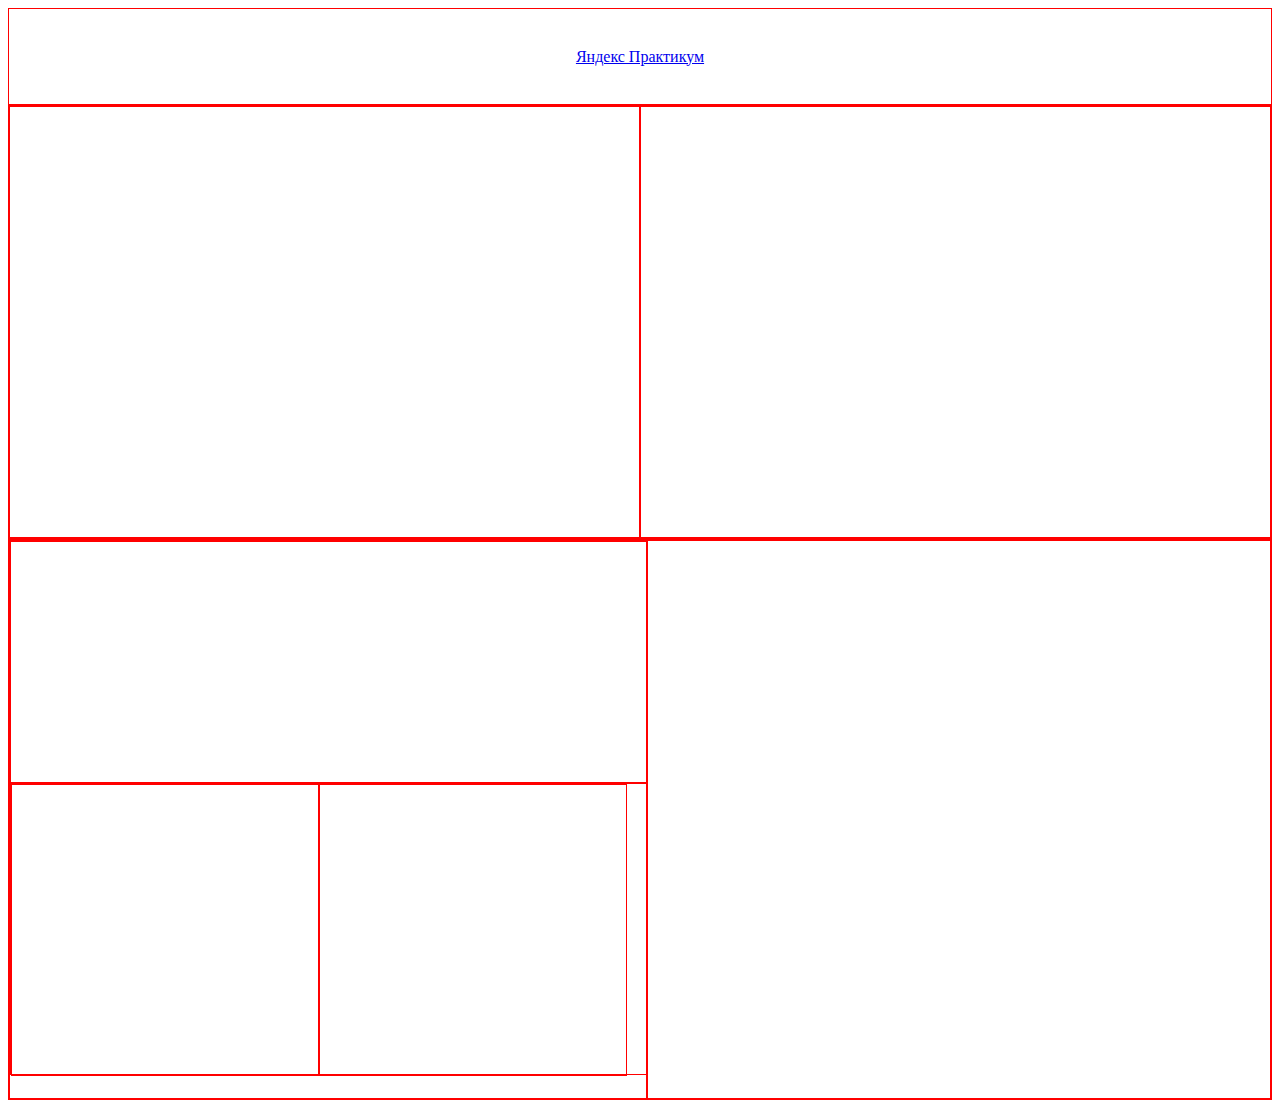
==== index.html @ 2b6501e7 "29/09/20" ====
<!DOCTYPE html>
<html>
<head>
  <meta charset="UTF-8">
  <link rel="stylesheet" href="https://code.s3.yandex.net/web-code/normalize.css">
  <link rel="stylesheet" href="style.css">
  <title>Портфолио</title>
</head>
<body>
  <div class="header"> <!-- Заготовим HTML-элементы, которым предстоит стать флекс-контейнером и флекс-элементом.
                        Создайте блок div с классом header. Внутри него расположите
                        ссылку Яндекс Практикум, ведущую по адресу #. Дайте ей класс header-link.-->
    <a href="#" class="header-link">Яндекс Практикум</a>
  </div>
  <div class="flex-row"> <!-- Создайте блок div с классом flex-row (дословно — «гибкий ряд»).
                        внутри этого блока создайте два элемента. Каждому присвойте два класса: project и project_beginner.
                        Затем первому блоку присвойте дополнительный класс project_music-album, второму — project_design-principles.-->
    <div class="project project_beginner project_music-album"></div>
    <div class="project project_beginner project_design-principles"></div>
  </div>
  <div class="flex-row">  <!--Под блоком с классом flex-row создайте еще один блок div. Назначьте ему тот же класс.
                        В новый div положите два дочерних блока div. Левому блоку присвойте класс flex-column —
                        здесь покажем несколько проектов в одну колонку. -->
    <div class="flex-column">
      <div class="project project_frameworks project_p5"> <!--В блок с классом project_p5 поместим код видео:
                                                        Для класса project-video вы уже определили свойство object-fit
                                                        и поэтому видео красиво растянется на весь блок.-->
        <video class="project-video" src="https://code.s3.yandex.net/web-code/like.mp4" autoplay muted loop></video>
      </div>
      <div class="flex-row flex-row_frameworks-inner"> <!--А теперь заготовим третий, самый глубокий, слой флекс-конструкции.
                                                            Внутри него создайте два блока div:-->
            <div class="project project_frameworks project_slider"></div> <!--вам предстоит реализовать слайдер в дипломной работе;-->
            <div class="project project_frameworks project_reactive"></div> <!--как овладеете JavaScript'ом, вы почувствуете, что 
                        нужно выучить один из реактивных фреймворков — React, Vue.js, Angular или Svelte. Это будет несложно, если хорошо знать JS.-->
      </div>
    </div>
    <div class="project project_frameworks project_procrastinate"> 
        <!--Правому блоку задайте два класса: project и project_frameworks. Первый — project — определяет
        универсальные правила для всех проектов. Второй — project_frameworks — для проектов, где используются
        библиотеки JavaScript. То есть для тех четырёх, для которых мы готовим сетку сейчас.-->
      <video class="project-video" src="https://code.s3.yandex.net/web-code/procrastinate.mov" autoplay muted loop></video>
                  <!-- Для размещения видео есть тег <video>. Он похож на тег <img>, но с особенностями. 
                   Об этих особенностях мы подробно расскажем в теме о работе с медиафайлами.-->                
    </div>
  </div>
</body>
</html>
---- style.css ----
.header {
    display:flex; /*Сделайте блок header флекс-контейнером*/
    height: 95px; /*Задайте блоку с классом header высоту 95 пикселей.*/
}

.flex-row {         /*Превратите элемент с классом flex-row во флекс-контейнер. Затем поменяйте мышкой размеры окна просмотра.
                    Изображения растягиваются и сжимаются, адаптируясь к новым условиям. Они продолжают заполнять собой весь флекс-контейнер.*/
    display:flex;}

div { /* будущий флекс-контейнер, задайте ему контур. Для этого установите всем блокам div рамку в 1 пиксель, сплошную, красного цвета.*/
    border: 1px solid red;
}

.header {
    display:flex;
    height: 95px; /*Задайте блоку с классом header высоту 95 пикселей.*/
}

.header-link { /* ссылку с классом header-link выровняйте по центру этого контейнера. Для этого задайте ей поля выражением margin: auto;*/
    margin: auto;
}

.project {
    background: center; /*установите позицию фона в центре по горизонтали и вертикали;*/
    background-size: cover; /* установите такой размер изображения, чтобы покрывало весь блок.*/
}

.project_beginner {
    width: 636px;
    height:430px;
}

.project_music-album { /* зададим фон: */
    background-image: url(https://code.s3.yandex.net/web-code/album.png);
}

.project_design-principles {
    background-image: url(https://code.s3.yandex.net/web-code/design.png);
}

.flex-column {
    width:636px;
    height:557px;
}

.project_procrastinate {
    width:636px;
    height:557px;
}

.project-video {
    width: 100%;
    height: 100%;
    object-fit: cover; /*Свойство object-fit подстроит элемент под размер так, чтобы он закрывал определенную площадь.
                         Её задают параметрами width и height. Их нужно указать явно, в нашем случае — это 100% ширины и высоты родителя.*/
}

.project_p5 {
    width: 636px;
    height:240px;
  }

  .flex-row_frameworks-inner {
    width: 636px;
    height: 290px;
  }
  
  .project_slider {
    background-image: url(https://code.s3.yandex.net/web-code/slider.gif);
    width:306px;
    height:290px;
  }
  
  .project_reactive {
    background-image: url(https://code.s3.yandex.net/web-code/reactive.gif);
    width:306px;
    height:290px;
  }
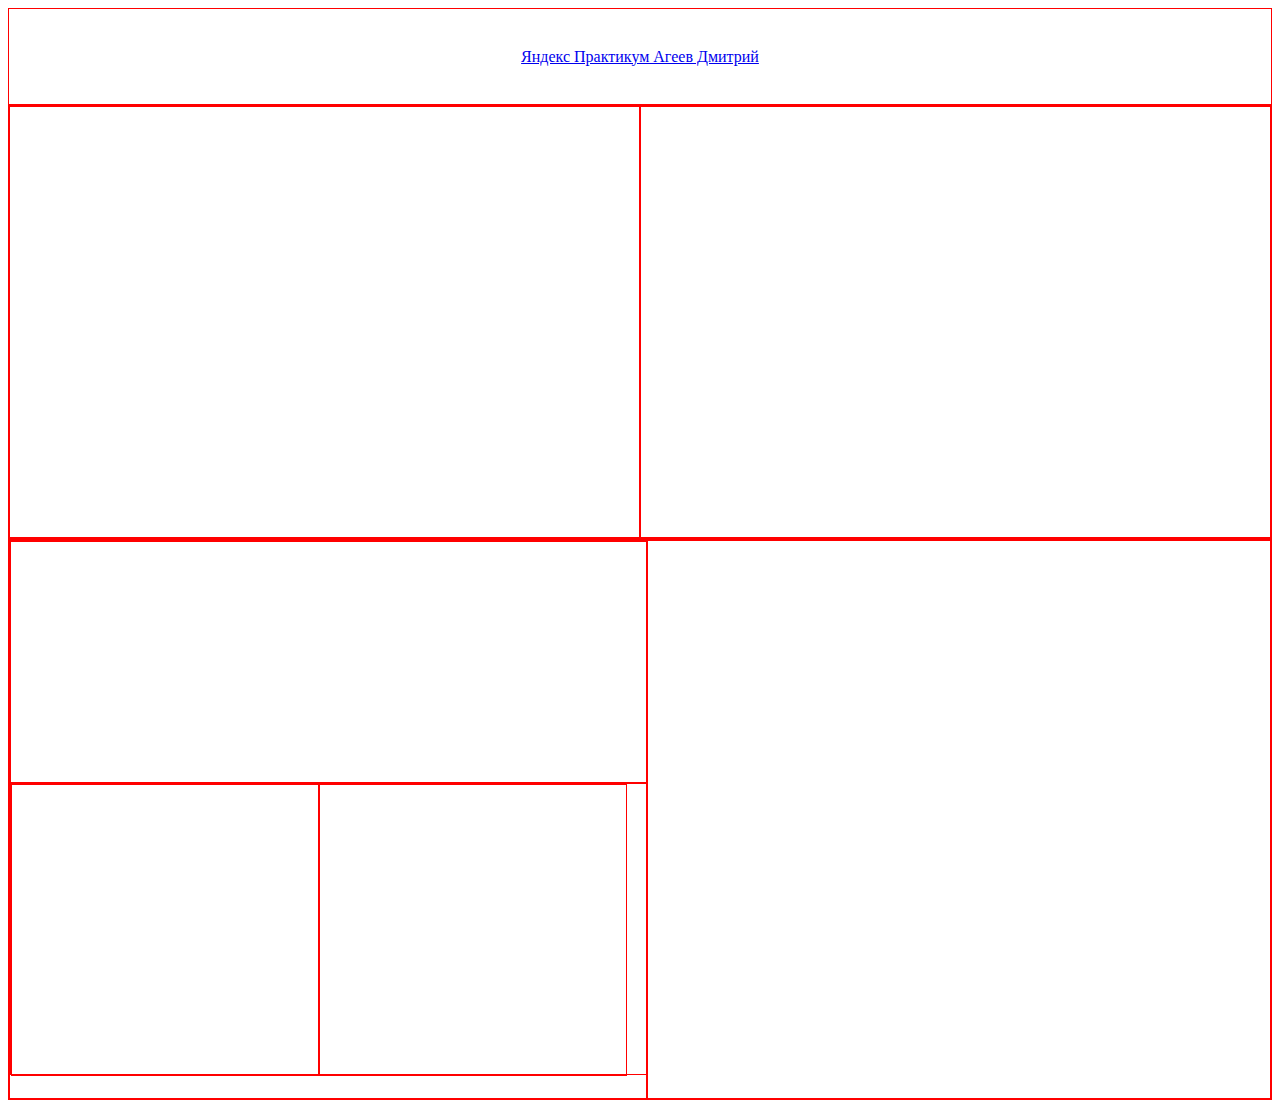
==== commit 8511cd22: "Аг Дм" ====
--- a/index.html
+++ b/index.html
@@ -10,7 +10,7 @@
   <div class="header"> <!-- Заготовим HTML-элементы, которым предстоит стать флекс-контейнером и флекс-элементом.
                         Создайте блок div с классом header. Внутри него расположите
                         ссылку Яндекс Практикум, ведущую по адресу #. Дайте ей класс header-link.-->
-    <a href="#" class="header-link">Яндекс Практикум</a>
+    <a href="#" class="header-link">Яндекс Практикум Агеев Дмитрий</a>
   </div>
   <div class="flex-row"> <!-- Создайте блок div с классом flex-row (дословно — «гибкий ряд»).
                         внутри этого блока создайте два элемента. Каждому присвойте два класса: project и project_beginner.
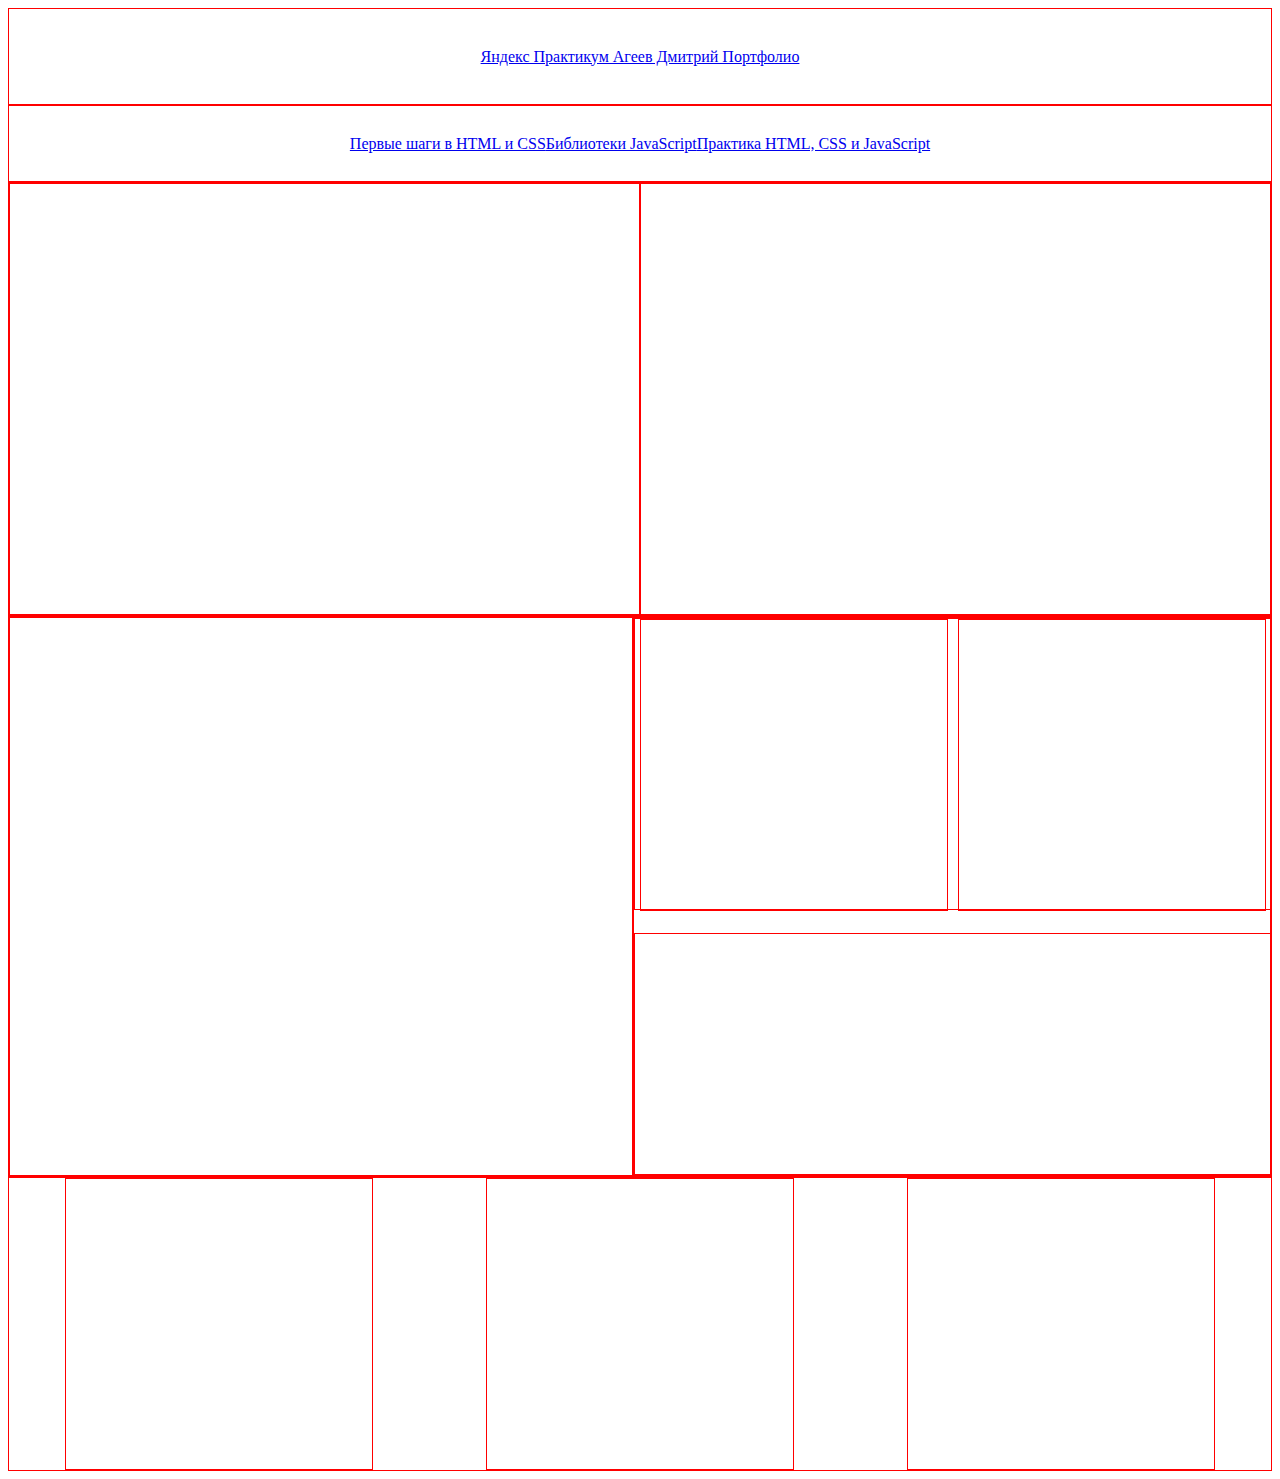
==== commit d8ad13cf: "12-45" ====
--- a/index.html
+++ b/index.html
@@ -1,47 +1,81 @@
 <!DOCTYPE html>
 <html>
+
 <head>
   <meta charset="UTF-8">
   <link rel="stylesheet" href="https://code.s3.yandex.net/web-code/normalize.css">
   <link rel="stylesheet" href="style.css">
   <title>Портфолио</title>
 </head>
+
 <body>
-  <div class="header"> <!-- Заготовим HTML-элементы, которым предстоит стать флекс-контейнером и флекс-элементом.
+  <div class="header">
+    <!-- Заготовим HTML-элементы, которым предстоит стать флекс-контейнером и флекс-элементом.
                         Создайте блок div с классом header. Внутри него расположите
                         ссылку Яндекс Практикум, ведущую по адресу #. Дайте ей класс header-link.-->
-    <a href="#" class="header-link">Яндекс Практикум Агеев Дмитрий</a>
+    <a href="#" class="header-link">Яндекс Практикум Агеев Дмитрий Портфолио</a>
   </div>
-  <div class="flex-row"> <!-- Создайте блок div с классом flex-row (дословно — «гибкий ряд»).
+
+  <div class="menu">
+    <!--Прямо под класссом header создайте div с классом menu. В этот div положите 3 ссылки с классом menu-link. 
+                    Задайте каждой ссылке атрибут href со значением #.     Вот тексты ссылок:    
+                    Первые шаги в HTML и CSS    Библиотеки JavaScript   Практика HTML, CSS и JavaScript-->
+    <a href="#" class="menu-link">Первые шаги в HTML и CSS</a>
+    <a href="#" class="menu-link">Библиотеки JavaScript</a>
+    <a href="#" class="menu-link">Практика HTML, CSS и JavaScript</a>
+  </div>
+
+  <div class="flex-row">
+    <!-- Создайте блок div с классом flex-row (дословно — «гибкий ряд»).
                         внутри этого блока создайте два элемента. Каждому присвойте два класса: project и project_beginner.
                         Затем первому блоку присвойте дополнительный класс project_music-album, второму — project_design-principles.-->
     <div class="project project_beginner project_music-album"></div>
     <div class="project project_beginner project_design-principles"></div>
   </div>
-  <div class="flex-row">  <!--Под блоком с классом flex-row создайте еще один блок div. Назначьте ему тот же класс.
+  <div class="flex-row flex-row_reversed"">  <!--Под блоком с классом flex-row создайте еще один блок div. Назначьте ему тот же класс.
                         В новый div положите два дочерних блока div. Левому блоку присвойте класс flex-column —
-                        здесь покажем несколько проектов в одну колонку. -->
-    <div class="flex-column">
-      <div class="project project_frameworks project_p5"> <!--В блок с классом project_p5 поместим код видео:
+                        здесь покажем несколько проектов в одну колонку. 
+                        и Второму блоку с классом flex-row добавьте класс flex-row_reversed.-->
+    <div class=" flex-column flex-column_reversed">
+    <!--добавьте к классу flex-column еще класс flex-column_reversed-->
+    <div class="project project_frameworks project_p5">
+      <!--В блок с классом project_p5 поместим код видео:
                                                         Для класса project-video вы уже определили свойство object-fit
                                                         и поэтому видео красиво растянется на весь блок.-->
-        <video class="project-video" src="https://code.s3.yandex.net/web-code/like.mp4" autoplay muted loop></video>
-      </div>
-      <div class="flex-row flex-row_frameworks-inner"> <!--А теперь заготовим третий, самый глубокий, слой флекс-конструкции.
+      <video class="project-video" src="https://code.s3.yandex.net/web-code/like.mp4" autoplay muted loop></video>
+    </div>
+    <div class="flex-row flex-row_frameworks-inner">
+      <!--А теперь заготовим третий, самый глубокий, слой флекс-конструкции.
                                                             Внутри него создайте два блока div:-->
-            <div class="project project_frameworks project_slider"></div> <!--вам предстоит реализовать слайдер в дипломной работе;-->
-            <div class="project project_frameworks project_reactive"></div> <!--как овладеете JavaScript'ом, вы почувствуете, что 
+      <div class="project project_frameworks project_slider"></div>
+      <!--вам предстоит реализовать слайдер в дипломной работе;-->
+      <div class="project project_frameworks project_reactive"></div>
+      <!--как овладеете JavaScript'ом, вы почувствуете, что 
                         нужно выучить один из реактивных фреймворков — React, Vue.js, Angular или Svelte. Это будет несложно, если хорошо знать JS.-->
-      </div>
     </div>
-    <div class="project project_frameworks project_procrastinate"> 
-        <!--Правому блоку задайте два класса: project и project_frameworks. Первый — project — определяет
+  </div>
+  <div class="project project_frameworks project_procrastinate">
+    <!--Правому блоку задайте два класса: project и project_frameworks. Первый — project — определяет
         универсальные правила для всех проектов. Второй — project_frameworks — для проектов, где используются
         библиотеки JavaScript. То есть для тех четырёх, для которых мы готовим сетку сейчас.-->
-      <video class="project-video" src="https://code.s3.yandex.net/web-code/procrastinate.mov" autoplay muted loop></video>
-                  <!-- Для размещения видео есть тег <video>. Он похож на тег <img>, но с особенностями. 
-                   Об этих особенностях мы подробно расскажем в теме о работе с медиафайлами.-->                
-    </div>
+    <video class="project-video" src="https://code.s3.yandex.net/web-code/procrastinate.mov" autoplay muted
+      loop></video>
+    <!-- Для размещения видео есть тег <video>. Он похож на тег <img>, но с особенностями. 
+                   Об этих особенностях мы подробно расскажем в теме о работе с медиафайлами.-->
   </div>
+  </div>
+
+  <div class="flex-row"> <!--Подготовим блок для проектов, которые вам предстоит выполнять в ходе обучения.
+                        Перед закрывающим тегом body создайте элемент с классом flex-row. 
+                        Внутри него расположите три блока div с классами project и project_vanilla.-->
+    <div class="project project_vanilla project_how-to-study"></div> <!--Класс project_vanilla называется так потому, что “vanilla“ — это 
+                                                сленговое название «чистого» языка программирования.
+                                              Присвойте каждому div с классом project_vanilla ещё по одному классу: первому — project_how-to-study;-->
+    <div class="project project_vanilla project_across-russia"></div> <!-- второму к классам project и project_vanilla еще один класс - project_across-russia;-->
+    <div class="project project_vanilla project_mesto"></div> <!--третьему — project_mesto-->
+  </div>
+
 </body>
-</html>+
+</html>
+<!--02-10-20 12-45-->
--- a/style.css
+++ b/style.css
@@ -3,9 +3,25 @@
     height: 95px; /*Задайте блоку с классом header высоту 95 пикселей.*/
 }
 
+.menu {
+    display: flex;   /*Сделайте меню флекс-контейнером. */             
+    justify-content: center;  /*Затем задайте ему свойство justify-content со значением center.*/
+    min-height: 75px; /*Задайте меню минимальную высоту 75 пикселей. Обратите внимание: свойство justify-content 
+                        отцентровало элементы меню только по горизонтали. По вертикали они остались прижаты к верхней границе.
+                        Частая ошибка — задавать свойство height вместо min-height. Мы устанавливаем именно минимальную высоту, 
+                        чтобы контейнер растягивался, когда ссылки встанут в колонку: например, на телефоне.
+                        Запомните этот приём с min-height. Прежде чем установить элементу фиксированную высоту, 
+                        задайте себе вопрос: «Что если контента станет больше?».*/
+    align-items:center; /*Добавьте элементу с классом menu свойство align-items со значением center
+                        Теперь элементы выравнены и по вертикали и по горизонтали по центру*/
+  }
+  
+
 .flex-row {         /*Превратите элемент с классом flex-row во флекс-контейнер. Затем поменяйте мышкой размеры окна просмотра.
                     Изображения растягиваются и сжимаются, адаптируясь к новым условиям. Они продолжают заполнять собой весь флекс-контейнер.*/
-    display:flex;}
+    display:flex;
+    justify-content: space-around; /*Пустое пространство перед первым и после последнего элементов равно половине пространства между двумя соседними элементами*/
+}
 
 div { /* будущий флекс-контейнер, задайте ему контур. Для этого установите всем блокам div рамку в 1 пиксель, сплошную, красного цвета.*/
     border: 1px solid red;
@@ -27,52 +43,84 @@
 
 .project_beginner {
     width: 636px;
-    height:430px;
-}
+ height:430px;
+ }
 
-.project_music-album { /* зададим фон: */
-    background-image: url(https://code.s3.yandex.net/web-code/album.png);
-}
+ .project_music-album {
+     /* зададим фон: */
+     background-image: url(https://code.s3.yandex.net/web-code/album.png);
+ }
 
-.project_design-principles {
-    background-image: url(https://code.s3.yandex.net/web-code/design.png);
-}
+ .project_design-principles {
+     background-image: url(https://code.s3.yandex.net/web-code/design.png);
+ }
 
-.flex-column {
-    width:636px;
-    height:557px;
-}
+ .flex-column {
+     /*Сделайте элемент с классом flex-column флекс-контейнером.*/
+     display: flex;
+     width: 636px;
+     height: 557px;
+     justify-content: space-between;
+ }
 
-.project_procrastinate {
-    width:636px;
-    height:557px;
-}
+ .project_procrastinate {
+     width: 636px;
+     height: 557px;
+ }
 
-.project-video {
-    width: 100%;
-    height: 100%;
-    object-fit: cover; /*Свойство object-fit подстроит элемент под размер так, чтобы он закрывал определенную площадь.
+ .project-video {
+     width: 100%;
+     height: 100%;
+     object-fit: cover;
+     /*Свойство object-fit подстроит элемент под размер так, чтобы он закрывал определенную площадь.
                          Её задают параметрами width и height. Их нужно указать явно, в нашем случае — это 100% ширины и высоты родителя.*/
-}
+ }
 
-.project_p5 {
-    width: 636px;
-    height:240px;
-  }
+ .project_p5 {
+     width: 636px;
+     height: 240px;
+ }
 
-  .flex-row_frameworks-inner {
-    width: 636px;
-    height: 290px;
+ .flex-row_frameworks-inner {
+     width: 636px;
+     height: 290px;
+ }
+
+ .project_slider {
+     background-image: url(https://code.s3.yandex.net/web-code/slider.gif);
+     width: 306px;
+     height: 290px;
+ }
+
+ .project_reactive {
+     background-image: url(https://code.s3.yandex.net/web-code/reactive.gif);
+     width: 306px;
+     height: 290px;
+ }
+
+ .flex-row_reversed {
+     /*для этого класса CSS-правило, которое разместит элементы в строке в противоположном направлении.*/
+     flex-direction: row-reverse;
+ }
+
+ .flex-column_reversed {
+     flex-direction: column-reverse;
+ }
+
+ .project_vanilla {
+     width: 306px;
+     height: 290px;
+ }
+
+ .project_how-to-study {
+     /*Каждому классу определите свойство background-image. Всавьте ссылки на фоновые изображения для каждого блока*/
+    background-image: url(https://code.s3.yandex.net/web-code/how-to-study.png);
   }
   
-  .project_slider {
-    background-image: url(https://code.s3.yandex.net/web-code/slider.gif);
-    width:306px;
-    height:290px;
+  .project_across-russia {
+     background-image: url(https://code.s3.yandex.net/web-code/across-russia.png);
   }
   
-  .project_reactive {
-    background-image: url(https://code.s3.yandex.net/web-code/reactive.gif);
-    width:306px;
-    height:290px;
+  .project_mesto {
+    background-image: url(https://code.s3.yandex.net/web-code/mesto.png);
   }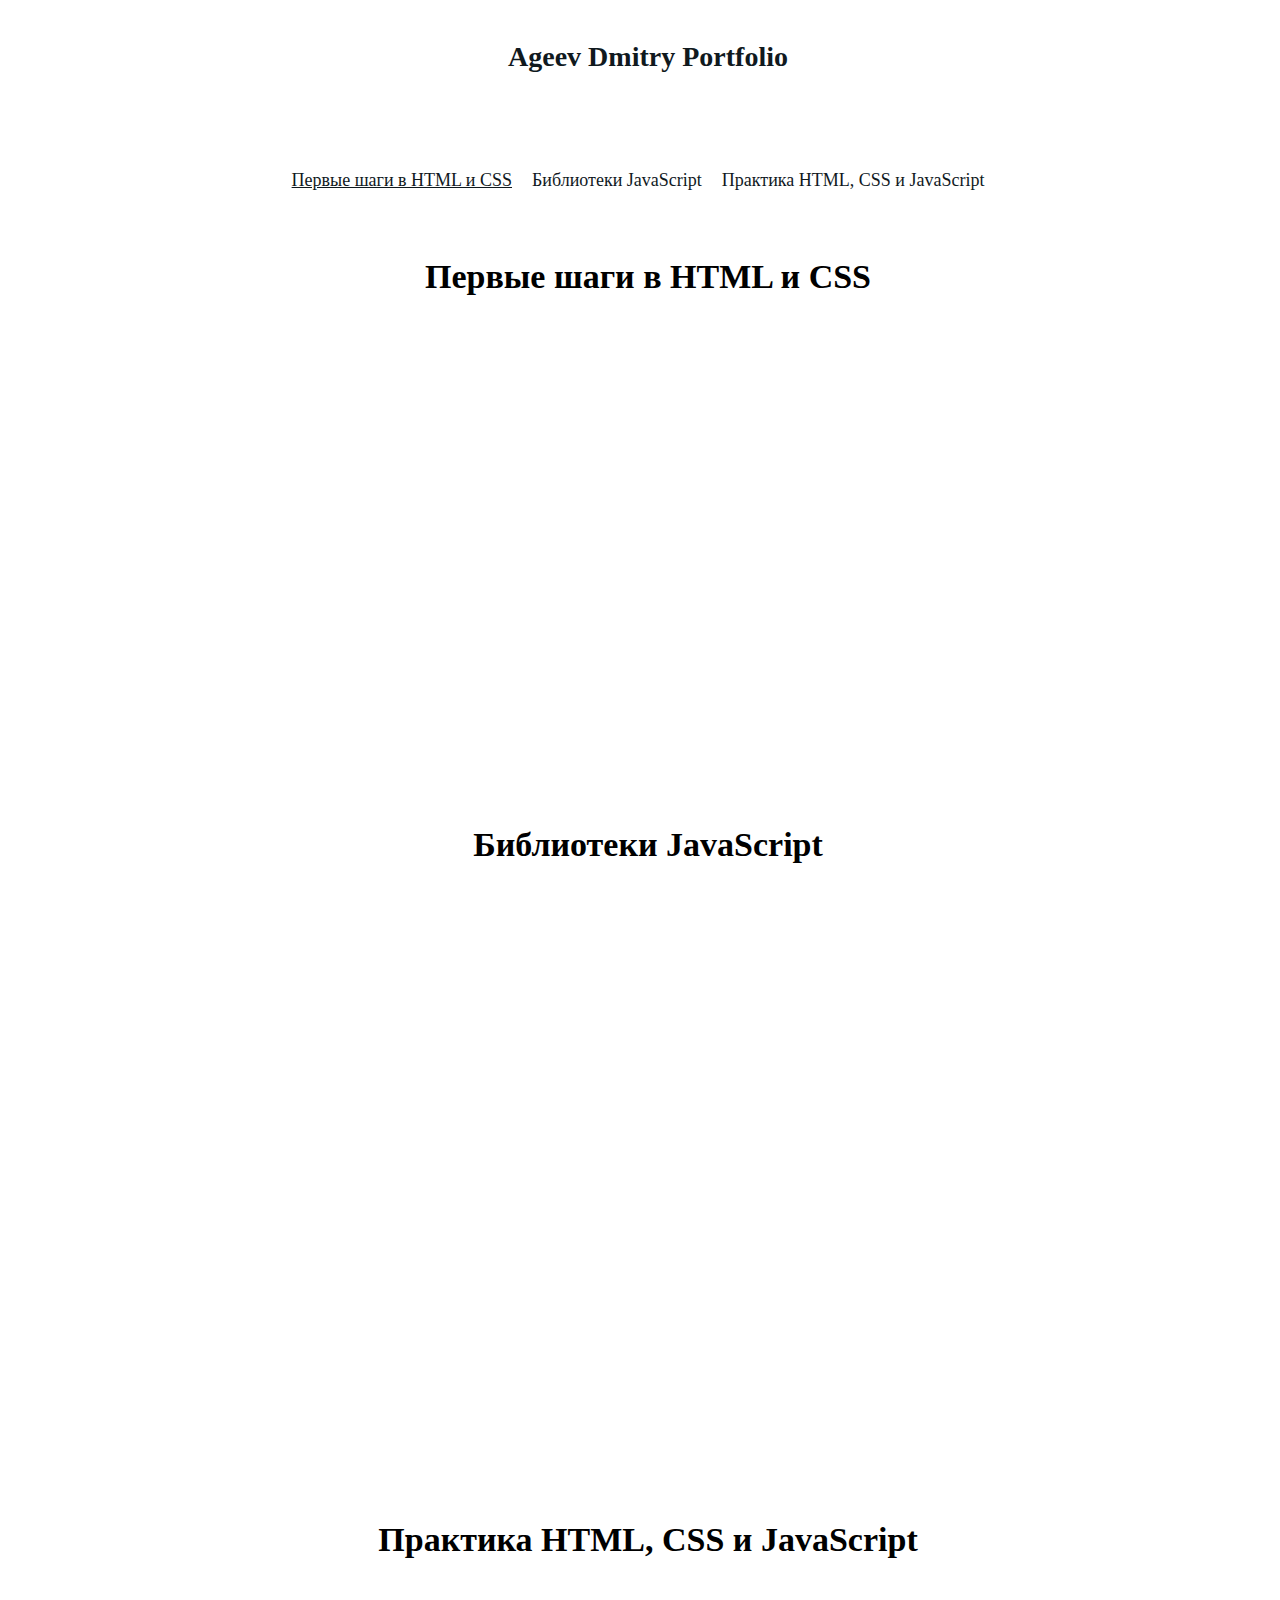
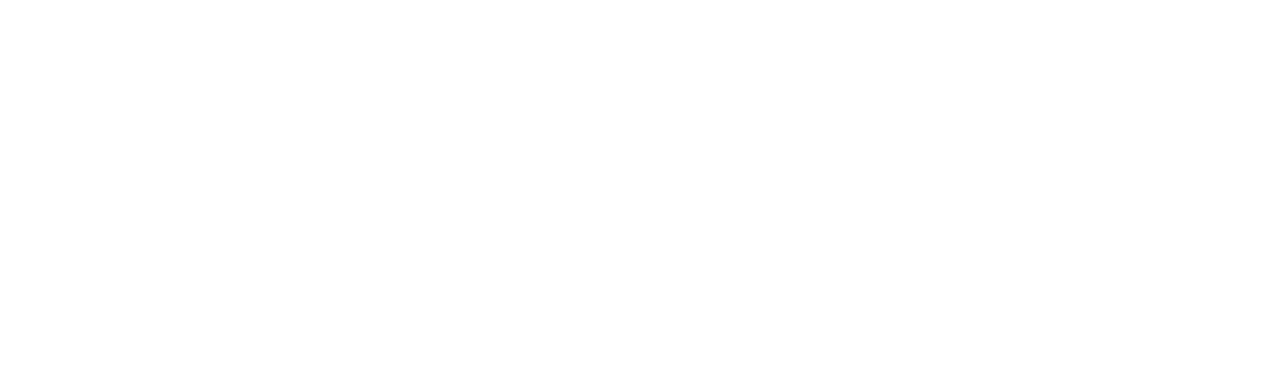
==== commit bedc7550: "псевдоклассы" ====
--- a/index.html
+++ b/index.html
@@ -1,79 +1,206 @@
 <!DOCTYPE html>
-<html>
+<html lang="ru">
+<!-- код, который сообщит браузеру, что весь HTML-документ написан на русском языке.-->
 
 <head>
   <meta charset="UTF-8">
+  <!--определяет кодировку страницы-->
+  <meta name="viewport" content="width=device-width, initial-scale=1">
+  <!--
+    Значение viewport сообщает браузеру, как выглядит видимая пользователю область страницы. 
+    Если этот метатег не указывать, сайт может отображаться по-разному на разных устройствах. 
+    Где-то всё будет работать хорошо, а где-то — нет. Поэтому лучше всегда прописывать этот метатег.
+    width=device-width означает «занимать всю ширину экрана»,
+    initial-scale=1 означает, что страница на любом устройстве должна отображаться в масштабе 1:1, то есть не масштабироваться при загрузке.
+  -->
+  <meta name="description" content="Страница-портфолио Агеева Дмитрия на сайте Яндекс.Практикум">
+  <!--Описание контента прописывают в метатеге description-->
+  <meta name="keywords" content="HTML5, CSS">
+  <!--метатег keywords — в нём прописывают ключевые слова сайта.-->
+  <meta name="author" content="Агеев Дмитрий">
+  <!--Автора или авторов сайта указывают в метатегах author, 
+                                                в один метатег meta name="author" вписывается имя одного автора.-->
+  <link rel="shortcut icon" href="favicon.ico"> <!-- задаёт изображение во вкладке браузера-->
   <link rel="stylesheet" href="https://code.s3.yandex.net/web-code/normalize.css">
+  <!-- делает нормализацию CSS для разных браузеров-->
   <link rel="stylesheet" href="style.css">
   <title>Портфолио</title>
+  <!--задаёт имя во вкладке браузера;-->
 </head>
 
-<body>
-  <div class="header">
+<body class="page">
+  <!--БЭМ резко против использования селектора тегов. Поэтому создайте из всего body страницы блок с именем "page"-->
+  <header class="header centered-block">
     <!-- Заготовим HTML-элементы, которым предстоит стать флекс-контейнером и флекс-элементом.
                         Создайте блок div с классом header. Внутри него расположите
-                        ссылку Яндекс Практикум, ведущую по адресу #. Дайте ей класс header-link.-->
-    <a href="#" class="header-link">Яндекс Практикум Агеев Дмитрий Портфолио</a>
-  </div>
-
-  <div class="menu">
+                        ссылку Яндекс Практикум, ведущую по адресу #. Дайте ей класс header-link.
+                        Переименуем блок div на блок с названием header-->
+    <!--Опишите правило margin: auto; для блока centered-block. А затем примешайте этот класс ко всем блокам и 
+                          элементам, которые должны быть выровнены по центру: header, menu, content, footer и элементу header__link.
+                        таким образом сделаем микс из двух блоков header и centered-block-->
+    <h1 class="centered-block"><a href="#" lang="en" class="header__link">Ageev Dmitry Portfolio</a> </h1>
+    
+    <!-- Тегу ссылки link добавьте атрибут lang="en". Переименуем класс header-link в класс header__link по БЭМ-->
+    <!--На странице теперь целых три заголовка второго уровня и ни одного заголовка первого. Это не по правилам семантики. Сделаем заголовком ссылку в шапке.
+     Оберните ссылку в теги <h1></h1> и назначьте заголовку класс centered-block. Именно заголовок должен быть выровнен по центру, а не ссылка внутри него. 
+     
+     Поэтому из ссылки удалите класс centered-block.-->
+  </header>
+
+  <nav class="menu centered-block page__menu">
     <!--Прямо под класссом header создайте div с классом menu. В этот div положите 3 ссылки с классом menu-link. 
                     Задайте каждой ссылке атрибут href со значением #.     Вот тексты ссылок:    
-                    Первые шаги в HTML и CSS    Библиотеки JavaScript   Практика HTML, CSS и JavaScript-->
-    <a href="#" class="menu-link">Первые шаги в HTML и CSS</a>
-    <a href="#" class="menu-link">Библиотеки JavaScript</a>
-    <a href="#" class="menu-link">Практика HTML, CSS и JavaScript</a>
-  </div>
-
-  <div class="flex-row">
-    <!-- Создайте блок div с классом flex-row (дословно — «гибкий ряд»).
+                    Первые шаги в HTML и CSS    Библиотеки JavaScript   Практика HTML, CSS и JavaScript
+                    Переименуем блок div на блок с названием nav- -->
+    <!--Опишите правило margin: auto; для блока centered-block. А затем примешайте этот класс ко всем блокам и 
+                    элементам, которые должны быть выровнены по центру: header, menu, content, footer и элементу header__link.
+                    таким образом сделаем микс из двух блоков menu и centered-block-->
+    <!--Наше меню — потомок блока page. Это значит, что мы можем использовать микс: сделать меню одновременно блоком и 
+                    элементом. Добавьте блоку menu класс page__menu и опишите CSS-правило margin: 40px auto; для этого класса.-->
+
+    <a href="#beginner" class="menu__link menu__link_active">Первые шаги в HTML и CSS</a>
+                                      <!--Переименуем класс menu-link в класс menu__link по БЭМ-->
+                                      <!--Начнём с простого булевого модификатора: menu__link_active.
+                                      Первую ссылку menu__link сделайте подчёркнутой. Для этого добавьте 
+                                      в HTML класс модификатора active и назначьте ему подчёркивание в CSS.-->
+                                      <!--В блоке menu каждый элемент с классом menu__link сделайте якорной ссылкой на соответствующий блок. 
+                                      Первый — на блок с идентификатором beginner, второй — frameworks, третий — practice.-->
+    <a href="#frameworks" class="menu__link">Библиотеки JavaScript</a>
+                                      <!--В блоке menu каждый элемент с классом menu__link сделайте якорной ссылкой на соответствующий блок. 
+                                      Первый — на блок с идентификатором beginner, второй — frameworks, третий — practice.-->
+    <a href="#practice" class="menu__link">Практика HTML, CSS и JavaScript</a>
+    <!--если нажать на нужную ссылку, то попадешь на нужную секцию. Для этого нужны идентификаторы id-->
+  </nav>
+
+  <main class="content centered-block">
+    <!--Переименуем тег div на тег с названием main, 
+                            а блок-класс "main", который не описывает своего содержания переименуйте в "content"- -->
+
+    <section id="beginner"> <!--Присвойте каждому тегу section (каждой секции) на странице идентификаторы beginner, frameworks и practice соответственно.-->
+                            <!--В блоке menu каждый элемент с классом menu__link сделайте якорной ссылкой на соответствующий блок. 
+                            Первый — на блок с идентификатором beginner, второй — frameworks, третий — practice.-->
+      <h2 class="content content__title">Первые шаги в HTML и CSS</h2>
+      <!--Пока непонятно, что содержит в себе каждая флекс-строка. Чтобы это исправить, добавим 
+    строкам подзаголовки. Но если установить их внутри флекс-контейнера, подзаголовки станут флекс-элементом и расположатся в линию.
+    К тому же, размещать заголовки внутри блока списка семантически некорректно. Правильнее создать обёртки тегом section. 
+    Именно секциями размечают озаглавленные зоны.-->
+
+      <ul class="flex-row list flex-row_space_bottom">
+        <!--Переименуем блок div на блок с названием section, затем section заменим на ul, тк по смыслу это списки-->
+        <!-- Создайте блок div с классом flex-row (дословно — «гибкий ряд»).
                         внутри этого блока создайте два элемента. Каждому присвойте два класса: project и project_beginner.
-                        Затем первому блоку присвойте дополнительный класс project_music-album, второму — project_design-principles.-->
-    <div class="project project_beginner project_music-album"></div>
-    <div class="project project_beginner project_design-principles"></div>
-  </div>
-  <div class="flex-row flex-row_reversed"">  <!--Под блоком с классом flex-row создайте еще один блок div. Назначьте ему тот же класс.
+                        Затем первому блоку присвойте дополнительный класс project_music-album, второму —
+                        project_design-principles.-->
+        <!--Сделайте микс из flex-row. Создайте модификатор с ключом space и значением bottom: .flex-row_space_bottom 
+                          Добавьте эти модификаторы первым двум строкам flex-row.-->
+        <li class="project project_name_music-album project_width_l project_height_l">
+          <a href="#" class="project__overlay">обложка музыкального альбома</a>
+        </li>
+        <!-- Переименуем блок div на блок с названием li, те элемент списка ul -->
+        <!--Создадим ссылку, которая работает при наведении на карточку проекта. Пока мы можем сделать красивый блок наведения только в тех карточках, 
+          где изображение лежит на фоне. В блоках с видео место под ссылку уже занято. Эту проблему мы решим в курсе о позиционировании элементов.
+        Создайте ссылку с классом project__overlay внутри каждого элемента li с классом project. Текст ссылок напишем позже, а пока стилизуем этот блок. 
+        Пока пусть ссылки ведут просто на знак #. Так часто делают, пока сайт находится в разработке.
+      Добавьте тексты ссылкам. Ориентируйтесь на модификаторы родительского блока: project_name_music-album — обложка музыкального альбома;-->
+        <li class="project project_name_design-principles project_width_l project_height_l">
+          <a href="#" class="project__overlay">посадочная страница</a>
+        </li>
+      </ul>
+    </section>
+
+    <section id="frameworks">  <!--Присвойте каждому тегу section (каждой секции) на странице идентификаторы beginner, frameworks и practice соответственно.-->
+      <h2 class="content content__title">Библиотеки JavaScript</h2> <!--Добавим заголовок Библиотеки JavaScript во вторую секцию section. -->
+      <!--Под блоком с классом flex-row создайте еще один блок div. Назначьте ему тот же класс.
                         В новый div положите два дочерних блока div. Левому блоку присвойте класс flex-column —
                         здесь покажем несколько проектов в одну колонку. 
                         и Второму блоку с классом flex-row добавьте класс flex-row_reversed.-->
-    <div class=" flex-column flex-column_reversed">
-    <!--добавьте к классу flex-column еще класс flex-column_reversed-->
-    <div class="project project_frameworks project_p5">
-      <!--В блок с классом project_p5 поместим код видео:
+      <!--Переименуем блок div на блок с названием section-->
+      <div class="flex-row flex-row_reversed flex-row_space_bottom">
+        <!--Заголовок второй флекс-строки сделать немного сложнее. Этот блок — уже секция. Но поместив в неё подзаголовок, мы сделаем его флекс-элементом.
+        Придётся делать дополнительную обёртку. Внутри секции создайте div — он станет дочерним для section, но родительским для всего вложенного в секцию контента.
+        Переместите все названия классов, которые сейчас присвоены section в новый div, а из секции эти классы удалите.-->
+
+      <div class=" flex-column flex-column_reversed">
+        <!--добавьте к классу flex-column еще класс flex-column_reversed-->
+        <div class="project project_width_l project_height_s">
+          <!--В блок с классом project_p5 поместим код видео:
                                                         Для класса project-video вы уже определили свойство object-fit
                                                         и поэтому видео красиво растянется на весь блок.-->
-      <video class="project-video" src="https://code.s3.yandex.net/web-code/like.mp4" autoplay muted loop></video>
-    </div>
-    <div class="flex-row flex-row_frameworks-inner">
-      <!--А теперь заготовим третий, самый глубокий, слой флекс-конструкции.
-                                                            Внутри него создайте два блока div:-->
-      <div class="project project_frameworks project_slider"></div>
-      <!--вам предстоит реализовать слайдер в дипломной работе;-->
-      <div class="project project_frameworks project_reactive"></div>
-      <!--как овладеете JavaScript'ом, вы почувствуете, что 
+          <video class="project__video" src="https://code.s3.yandex.net/web-code/like.mp4" autoplay muted loop></video>
+          <!--переименуем класс project-video в project__video по БЭМ-->
+        </div>
+        <ul class="flex-row list">
+          <!--А теперь заготовим третий, самый глубокий, слой флекс-конструкции.
+            Затем div заменим на ul, тк по смыслу это списки;
+            Внутри него создайте два блока div:-->
+          <li class="project project_name_slider project_width_m project_height_m">
+            <a href="#" class="project__overlay">слайдер</a>
+          </li>
+          <!-- Переименуем блок div на блок с названием li, те элемент списка ul -->
+          <!--вам предстоит реализовать слайдер в дипломной работе;-->
+          <li class="project project_name_reactive project_width_m project_height_m">
+            <a href="#" class="project__overlay">React, Vue, Angular</a>
+          </li>
+          <!--как овладеете JavaScript'ом, вы почувствуете, что 
                         нужно выучить один из реактивных фреймворков — React, Vue.js, Angular или Svelte. Это будет несложно, если хорошо знать JS.-->
-    </div>
-  </div>
-  <div class="project project_frameworks project_procrastinate">
-    <!--Правому блоку задайте два класса: project и project_frameworks. Первый — project — определяет
+        </ul>
+      </div>
+      <div class="project project_width_l project_height_xl">
+        <!--Правому блоку задайте два класса: project и project_frameworks. Первый — project — определяет
         универсальные правила для всех проектов. Второй — project_frameworks — для проектов, где используются
         библиотеки JavaScript. То есть для тех четырёх, для которых мы готовим сетку сейчас.-->
-    <video class="project-video" src="https://code.s3.yandex.net/web-code/procrastinate.mov" autoplay muted
-      loop></video>
-    <!-- Для размещения видео есть тег <video>. Он похож на тег <img>, но с особенностями. 
+        <video class="project__video" src="https://code.s3.yandex.net/web-code/procrastinate.mov" autoplay muted
+          loop></video>
+        <!-- Для размещения видео есть тег <video>. Он похож на тег <img>, но с особенностями. 
                    Об этих особенностях мы подробно расскажем в теме о работе с медиафайлами.-->
-  </div>
-  </div>
-
-  <div class="flex-row"> <!--Подготовим блок для проектов, которые вам предстоит выполнять в ходе обучения.
+        <!--переименуем класс project-video в project__video по БЭМ-->
+      </div>
+    </div>
+    </section>
+    <section id="practice">
+      <h2 class="content content__title">Практика HTML, CSS и JavaScript</h2>
+      <!--Пока непонятно, что содержит в себе каждая флекс-строка. Чтобы это исправить, добавим 
+      строкам подзаголовки. Но если установить их внутри флекс-контейнера, подзаголовки станут флекс-элементом и расположатся в линию.
+      К тому же, размещать заголовки внутри блока списка семантически некорректно. Правильнее создать обёртки тегом section. 
+      Именно секциями размечают озаглавленные зоны.-->
+      <ul class="flex-row list">
+        <!--Переименуем блок div на блок с названием section, затем section заменим на ul, тк по смыслу это списки-->
+        <!--Подготовим блок для проектов, которые вам предстоит выполнять в ходе обучения.
                         Перед закрывающим тегом body создайте элемент с классом flex-row. 
                         Внутри него расположите три блока div с классами project и project_vanilla.-->
-    <div class="project project_vanilla project_how-to-study"></div> <!--Класс project_vanilla называется так потому, что “vanilla“ — это 
+        <li class="project project_name_how-to-study project_width_m project_height_m">
+          <a href="#" class="project__overlay">CSS-анимации</a>
+        </li>
+        <!-- Переименуем блок div на блок с названием li, те элемент списка ul -->
+        <!--Класс project_vanilla называется так потому, что “vanilla“ — это 
                                                 сленговое название «чистого» языка программирования.
                                               Присвойте каждому div с классом project_vanilla ещё по одному классу: первому — project_how-to-study;-->
-    <div class="project project_vanilla project_across-russia"></div> <!-- второму к классам project и project_vanilla еще один класс - project_across-russia;-->
-    <div class="project project_vanilla project_mesto"></div> <!--третьему — project_mesto-->
-  </div>
+        <li class="project project_name_across-russia project_width_l project_height_m">
+          <a href="#" class="project__overlay">адаптивная вёрстка</a>
+        </li>
+        <!-- project_width_m-->
+        <!-- второму к классам project и project_vanilla еще один класс - project_across-russia;-->
+        <li class="project project_name_mesto project_width_m project_height_m">
+          <a href="#" class="project__overlay">приложение на JavaScript</a>
+        </li>
+        <!--третьему — project_mesto-->
+      </ul>
+    </section>
+  </main>
+
+  <footer class="footer centered-block">
+    <!-- Перед закрывающимся body создайте блок div с классом footer. 
+                      Это «подвал» сайта. В нём мы будем выравнивать отдельный элемент внутри флекс-контейнера.
+                    Переименуем блок с названием div в блок с названием footer-->
+    <!--Опишите правило margin: auto; для блока centered-block. А затем примешайте этот класс ко всем блокам и 
+                          элементам, которые должны быть выровнены по центру: header, menu, content, footer и элементу header__link.
+                        таким образом сделаем микс из двух блоков footer и centered-block-->
+
+    <div class="footer__logo "></div>
+    <!--Создайте внутри footer дочерний div с классом logo.-->
+    <!--Блок logo нельзя использовать в другом контексте. Поэтому сделайте его элементом logo блока footer: footer__logo.-->
+
+  </footer>
 
 </body>
 
--- a/style.css
+++ b/style.css
@@ -1,126 +1,325 @@
+.page {
+    /*Сделаем шрифт помоднее. Установите странице шрифт 'Cormorant Garamond'. Для этого задайте свойство font-family для элемента body*/
+    font-family: 'Cormorant Garamond';
+}
+
 .header {
-    display:flex; /*Сделайте блок header флекс-контейнером*/
-    height: 95px; /*Задайте блоку с классом header высоту 95 пикселей.*/
+    display: flex;
+    /*Сделайте блок header флекс-контейнером*/
+    height: 95px;
+    /*Задайте блоку с классом header высоту 95 пикселей.*/
+
+    /*А сейчас вернём макет в менее адаптивный, но более привлекательный вид.*/
+    max-width: 1330px;
+    min-width: 1280px;
+    /*margin: auto;  выравнивает по центру - перернес margin из .header в правило .centered-blok*/
 }
 
 .menu {
-    display: flex;   /*Сделайте меню флекс-контейнером. */             
-    justify-content: center;  /*Затем задайте ему свойство justify-content со значением center.*/
-    min-height: 75px; /*Задайте меню минимальную высоту 75 пикселей. Обратите внимание: свойство justify-content 
+    display: flex;
+    /*Сделайте меню флекс-контейнером. */
+    justify-content: center;
+    /*Затем задайте ему свойство justify-content со значением center.*/
+    min-height: 75px;
+    /*Задайте меню минимальную высоту 75 пикселей. Обратите внимание: свойство justify-content 
                         отцентровало элементы меню только по горизонтали. По вертикали они остались прижаты к верхней границе.
                         Частая ошибка — задавать свойство height вместо min-height. Мы устанавливаем именно минимальную высоту, 
                         чтобы контейнер растягивался, когда ссылки встанут в колонку: например, на телефоне.
                         Запомните этот приём с min-height. Прежде чем установить элементу фиксированную высоту, 
                         задайте себе вопрос: «Что если контента станет больше?».*/
-    align-items:center; /*Добавьте элементу с классом menu свойство align-items со значением center
+    align-items: center;
+    /*Добавьте элементу с классом menu свойство align-items со значением center
                         Теперь элементы выравнены и по вертикали и по горизонтали по центру*/
-  }
-  
-
-.flex-row {         /*Превратите элемент с классом flex-row во флекс-контейнер. Затем поменяйте мышкой размеры окна просмотра.
+    flex-wrap: wrap;
+    /*свойство, чтобы элементы переносились на новую строку при сжатии экрана, т.е. ссылки будут переносится на второя ряд. 
+                    Именно для этого устанваливат минимальнцю высоту, а не фиксированную*/
+    /*А сейчас вернём макет в менее адаптивный, но более привлекательный вид.*/
+
+    max-width: 1330px;
+    /*А сейчас вернём макет в менее адаптивный, но более привлекательный вид.*/
+    min-width: 1280px;
+    /*margin: 40px auto;  /*Добавим внешние отступы сверху и снизу по 40px */
+    /*перернес margin из .menu в правило .page__menu {  margin: 40px auto;}*/
+}
+
+.content {
+    /* А сейчас вернём макет в менее адаптивный, но более привлекательный вид.*/
+    max-width: 1330px;
+    min-width: 1280px;
+    /*margin: auto;  выравнивает по центру - перернес margin из .content  в правило .centered-blok*/
+}
+
+.content__title { /*Мы не задавали стилей для заголовков, поэтому их внешний вид определён файлом normalize.css. У заголовков есть отступы, 
+                    унаследованные от стилей браузера, его размеры нами не описаны. 
+                    Заголовки лучше стилизовать. Сделайте каждый заголовок второго уровня элементом блока content, назначив класс content__title.
+                    После этого пропишите селектору этого класса стили:*/
+    font-size: 34px;
+    margin: 0 0 40px;
+    text-align: center; 
+}
+
+.flex-row {
+    /*Превратите элемент с классом flex-row во флекс-контейнер. Затем поменяйте мышкой размеры окна просмотра.
                     Изображения растягиваются и сжимаются, адаптируясь к новым условиям. Они продолжают заполнять собой весь флекс-контейнер.*/
-    display:flex;
-    justify-content: space-around; /*Пустое пространство перед первым и после последнего элементов равно половине пространства между двумя соседними элементами*/
-}
-
-div { /* будущий флекс-контейнер, задайте ему контур. Для этого установите всем блокам div рамку в 1 пиксель, сплошную, красного цвета.*/
-    border: 1px solid red;
-}
-
-.header {
-    display:flex;
-    height: 95px; /*Задайте блоку с классом header высоту 95 пикселей.*/
-}
-
-.header-link { /* ссылку с классом header-link выровняйте по центру этого контейнера. Для этого задайте ей поля выражением margin: auto;*/
+    display: flex;
+    /*justify-content: space-around; /*Пустое пространство перед первым и после последнего элементов равно половине пространства между двумя соседними элементами*/
+    /*между обложками и рамкой видны узкие белые щели при justify-content: space-around.
+                                     Чтобы избавиться от них,  прижмите элементы флекс-строки к краям родителя. Для этого*/
+    justify-content: space-between;
+    /* заменим justify-content: space-around на justify-content: space-between;*/
+    flex-wrap: wrap;
+    /*У флекс-контейнера flex-row со свойством wrap последние элементы заворачиваются (переходят) на новую строчку, 
+                    если не умещаются на текущей/если свернуть экран браузера.*/
+
+
+}
+
+/*В селекторе блока flex-row намешаны стили для флекс-строки и стили для списка.
+     Это не хорошо и не по БЭМ. Исправим это. Перенесем в элемент с классом "list": */
+.list {
+    list-style: none;
+    /*list-style: none - свойство, которое уберёт точки у списка*/
+    padding: 0;
+    /*делает все внутренние отступы = 0 */
+    margin: 0;
+    /*делает все внешние отступы = 0 */
+
+}
+
+/*Уберём красные границы. Они были нужны нам, чтобы видеть, как работают флекс-свойства. Но поскольку менять эти свойства мы больше не будем, красные границы можно убирать.*/
+/*div { /* будущий флекс-контейнер, задайте ему контур. Для этого установите всем блокам div рамку в 1 пиксель, сплошную, красного цвета.*/
+/*border: 1px solid red;
+}*/
+
+.header__link {
+    /*margin: auto;*/
+    /* ссылку с классом header-link выровняйте по центру этого контейнера. Для этого задайте ей поля выражением margin: auto;*/
+    /*margin: auto;  выравнивает по центру - перернес margin из .header_link в правило .centered-blok*/
+    font-size: 28px;
+    /*размер шрифта */
+    text-decoration: none;
+    /* убираем подчеркивание ссылки, т.к. по умолчанию ссылка подчеркивается, а это не очень некрасиво */
+    color: #10191E;
+    /*цвет текста*/
+}
+
+.menu__link {
+    font-size: 18px;
+    /*размер шрифта */
+    margin-right: 20px;
+    /*внешний правый отступ 20 пикселей.*/
+    text-decoration: none;
+    /* убираем подчеркивание ссылки, т.к. по умолчанию ссылка подчеркивается, а это не очень некрасиво */
+    color: #10191E;
+    /*цвет текста*/
+}
+
+.menu__link_active {
+    text-decoration: underline;
+    /*назначьте модификатору подчёркивание в CSS*/
+
+
+}
+
+.project {
+    background: center;
+    /*установите позицию фона в центре по горизонтали и вертикали;*/
+    background-size: cover;
+    /* установите такой размер изображения, чтобы покрывало весь блок.*/
+}
+
+.project__overlay {
+    background-color: rgba(0, 0, 100, .8);
+    height: 100%;
+    width: 100%; /* растянули ссылку во весь блок */
+    display: flex;
+    justify-content: center;
+    align-items: center; /* выровняли текст по центру средствами flex */
+    text-decoration: none; /* убрали подчеркивание  */
+    color: white;
+    text-transform: uppercase;
+    font-size: 30px;
+    text-align: center;
+    box-sizing: border-box; /* задали внутренний фокус элемента, чтобы контейнер не расширялся */
+    padding: 20px; /* отступ, чтобы текст не касался краёв */
+    opacity: 0; /*блок при наведении полностью прозрачен*/
+}
+
+.project__overlay:hover {
+    opacity: 1; /*блок при наведении полностью НЕпрозрачен(!)*/
+}
+
+.project_beginner {
+    /*width: 636px; - перенес в модификатор .project_width_l*/
+    /*height: 430px; - перенос в модификатор project_height_l*/
+}
+
+.project_width_l {
+    /*Создайте модификаторы для ширины и запишите нужным карточкам в HTML.
+    Модификатор блока project с ключом width и значением l (large) — карточкам с шириной 636 пикселей*/
+    width: 636px;
+}
+
+.project_width_m {
+    /*Модификатор блока project с ключом width и значением m — карточкам с шириной 306 пикселей.*/
+    width: 306px;
+}
+
+.project_height_xl {
+    /*Модификатор блока project с ключом height и значением xl — карточкам с высотой 557 пикселей.*/
+    height: 557px;
+}
+
+.project_height_l {
+    height: 430px;
+}
+
+.project_height_m {
+    height: 290px;
+}
+
+.project_height_s {
+    height: 240px;
+}
+
+.project_name_music-album {
+    /* зададим фон: */
+    background-image: url(https://code.s3.yandex.net/web-code/album.png);
+}
+
+.project_name_design-principles {
+    background-image: url(https://code.s3.yandex.net/web-code/design.png);
+}
+
+.flex-column {
+    /*Сделайте элемент с классом flex-column флекс-контейнером.*/
+    display: flex;
+    /*width: 636px; -перенес в модификатор .project_width_l**/
+    /*height: 557px; -  перенос в модификатор project_height_xl*/
+    justify-content: space-between;
+}
+
+.project_procrastinate {
+    /*width: 636px; перенес в модификатор .project_width_l*/
+    /*height: 557px; * project_height_xl*/
+}
+
+.project__video {
+    width: 100%;
+    height: 100%;
+    object-fit: cover;
+    /*Свойство object-fit подстроит элемент под размер так, чтобы он закрывал определенную площадь.
+                         Её задают параметрами width и height. Их нужно указать явно, в нашем случае — это 100% ширины и высоты родителя.*/
+}
+
+.project_p5 {
+    /*width: 636px; - перенес в модификатор .project_width_l*/
+    /*height: 240px; -  перенос в модификатор project_height_s */
+}
+
+.flex-row_frameworks-inner {
+    /*width: 636px; - перенес в модификатор .project_width_l*/
+    /* height: 290px; - - перенос в модификатор project_height_m */
+}
+
+.project_name_slider {
+    background-image: url(https://code.s3.yandex.net/web-code/slider.gif);
+    /*width: 306px; - перенес в модификатор .project_width_m*/
+    /*height: 290px; - перенос в модификатор project_height_m */
+}
+
+.project_name_reactive {
+    background-image: url(https://code.s3.yandex.net/web-code/reactive.gif);
+    /*width: 306px; - перенес в модификатор .project_width_m*/
+    /*height: 290px; - - перенос в модификатор project_height_m */
+}
+
+.flex-row_reversed {
+    /*для этого класса CSS-правило, которое разместит элементы в строке в противоположном направлении.*/
+    flex-direction: row-reverse;
+    /*margin: 60px auto; - перенос в модификатор flex-row_space_bottom*/
+    /*Добавим внешние отступы сверху и снизу по 60px */
+}
+
+
+.flex-row_space_bottom {
+    margin-bottom: 60px;
+    /*Сделайте микс из flex-row. Создайте модификатор с ключом space и значением bottom. Добавьте эти модификаторы первым двум строкам flex-row.*/
+    /*Добавим внешние отступы сверху и снизу по 60px */
+}
+
+
+
+.flex-column_reversed {
+    flex-direction: column-reverse;
+}
+
+
+.project_vanilla {
+    /*width: 306px; - перенес в модификатор .project_width_m*/
+    /* height: 290px; - перенос в модификатор project_height_m */
+}
+
+.project_name_how-to-study {
+    /*Каждому классу определите свойство background-image. Всавьте ссылки на фоновые изображения для каждого блока*/
+    background-image: url(https://code.s3.yandex.net/web-code/how-to-study.png);
+
+    /* Присвойте блокам с классами project_how-to-study, project_across-russia и project_mesto такие 
+        значения свойства order, чтобы первый и последний блоки поменялись местами.*/
+    order: 3;
+}
+
+.project_name_across-russia {
+    background-image: url(https://code.s3.yandex.net/web-code/across-russia.png);
+    order: 2;
+    /*flex-basis: 636px;
+    /*ширина блока изменилась от 100 до 636px относитьно соседних двух контейнеров*/
+}
+
+.project_name_mesto {
+    background-image: url(https://code.s3.yandex.net/web-code/mesto.png);
+    order: 1;
+    /* свойство order меняет местами классы, сейчас последний класс на экране стал первым */
+}
+
+.footer {
+    display: flex;
+    height: 95px;
+    justify-content: center;
+    /*вложенные в подвал элементы отцентруйте вдоль оси флексбокс-контейнера*/
+
+    max-width: 1330px;
+    /*А сейчас вернём макет в менее адаптивный, но более привлекательный вид.*/
+    min-width: 1280px;
+    /*margin: auto;  выравнивает по центру - перернес margin из .footer в правило .centered-blok*/
+}
+
+
+/*Блок logo нельзя использовать в другом контексте. Поэтому сделайте его элементом logo блока footer.*/
+.footer__logo {
+    width: 145px;
+    height: 25px;
+    background-image: url(https://pictures.s3.yandex.net/logo_black.png);
+    background-size: contain;
+    /*размер фона contain;*/
+    background-repeat: no-repeat;
+    /*повтор фона no-repeat;*/
+    background-position: center;
+    /*позицию фона center.*/
+    align-self: center;
+    /*Выровняем элемент  по центру и по вертикали - это третий способ.
+                        есть еще способ центрирования: margin: auto; и еще один: justify-content: center;*/
+    ;
+}
+
+.centered-block {
     margin: auto;
-}
-
-.project {
-    background: center; /*установите позицию фона в центре по горизонтали и вертикали;*/
-    background-size: cover; /* установите такой размер изображения, чтобы покрывало весь блок.*/
-}
-
-.project_beginner {
-    width: 636px;
- height:430px;
- }
-
- .project_music-album {
-     /* зададим фон: */
-     background-image: url(https://code.s3.yandex.net/web-code/album.png);
- }
-
- .project_design-principles {
-     background-image: url(https://code.s3.yandex.net/web-code/design.png);
- }
-
- .flex-column {
-     /*Сделайте элемент с классом flex-column флекс-контейнером.*/
-     display: flex;
-     width: 636px;
-     height: 557px;
-     justify-content: space-between;
- }
-
- .project_procrastinate {
-     width: 636px;
-     height: 557px;
- }
-
- .project-video {
-     width: 100%;
-     height: 100%;
-     object-fit: cover;
-     /*Свойство object-fit подстроит элемент под размер так, чтобы он закрывал определенную площадь.
-                         Её задают параметрами width и height. Их нужно указать явно, в нашем случае — это 100% ширины и высоты родителя.*/
- }
-
- .project_p5 {
-     width: 636px;
-     height: 240px;
- }
-
- .flex-row_frameworks-inner {
-     width: 636px;
-     height: 290px;
- }
-
- .project_slider {
-     background-image: url(https://code.s3.yandex.net/web-code/slider.gif);
-     width: 306px;
-     height: 290px;
- }
-
- .project_reactive {
-     background-image: url(https://code.s3.yandex.net/web-code/reactive.gif);
-     width: 306px;
-     height: 290px;
- }
-
- .flex-row_reversed {
-     /*для этого класса CSS-правило, которое разместит элементы в строке в противоположном направлении.*/
-     flex-direction: row-reverse;
- }
-
- .flex-column_reversed {
-     flex-direction: column-reverse;
- }
-
- .project_vanilla {
-     width: 306px;
-     height: 290px;
- }
-
- .project_how-to-study {
-     /*Каждому классу определите свойство background-image. Всавьте ссылки на фоновые изображения для каждого блока*/
-    background-image: url(https://code.s3.yandex.net/web-code/how-to-study.png);
-  }
-  
-  .project_across-russia {
-     background-image: url(https://code.s3.yandex.net/web-code/across-russia.png);
-  }
-  
-  .project_mesto {
-    background-image: url(https://code.s3.yandex.net/web-code/mesto.png);
-  }+    /*Опишите правило margin: auto; для блока centered-block. А затем примешайте этот класс ко всем блокам и 
+      элементам, которые должны быть выровнены по центру: header, menu, content, footer и элементу header__link.
+      таким образом сделаем микс из двух блоков menu и centered-block*/
+}
+
+.page__menu {
+    margin: 40px auto;
+    /*Добавим внешние отступы сверху и снизу по 40px */
+}